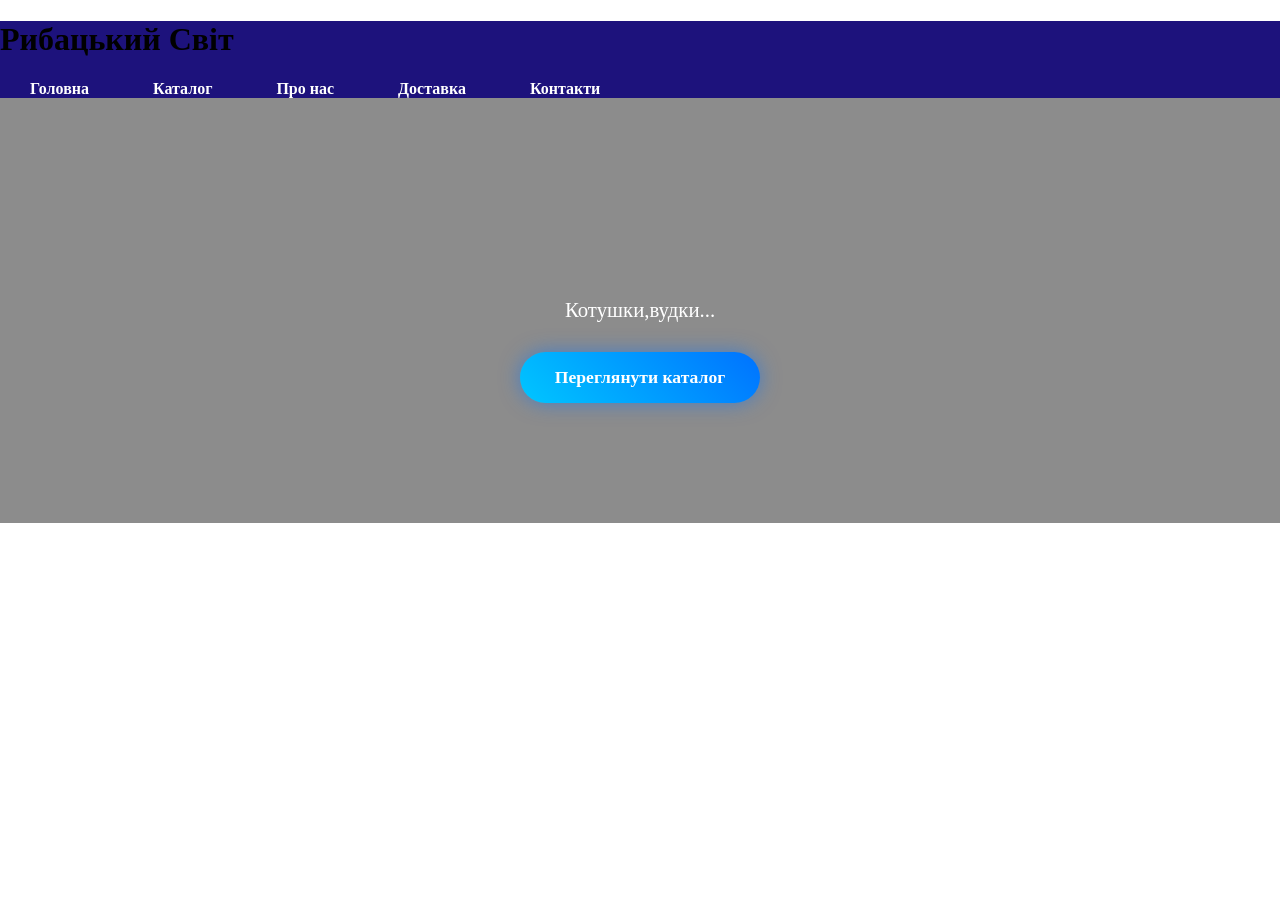
==== index.html @ ee188edd "Add files via upload" ====
<!DOCTYPE html>
<html lang="en">
<head>
    <link rel="preconnect" href="https://fonts.googleapis.com">
<link rel="preconnect" href="https://fonts.gstatic.com" crossorigin>
<link href="https://fonts.googleapis.com/css2?family=Playpen+Sans:wght@100..800&display=swap" rel="stylesheet">
    <meta charset="UTF-8">
    <meta name="viewport" content="width=device-width, initial-scale=1.0">
    <title>Document</title>
    <link rel="stylesheet" href="style.css">
</head>
<body>
    

    <header>
<h1> Рибацький Світ</h1>
 <nav>
    <a href="index.html">Головна</a>
    <a href="catalog.html">Каталог</a>
    <a href="about.html">Про нас</a>
    <a href="delivery.html">Доставка</a>
    <a href="contacts.html">Контакти</a>
</nav>
</header>

<main class="hero">
    <h1> Все для успішної риболовлі</h1>
    <p>Котушки,вудки...</p>
    <a class="btn"
<a href="catalog.html">Переглянути каталог</a>
</main>
    


</body>
</html>
---- style.css ----
body{
padding: 0;
margin: 0;
  
}

header{
    background-color: rgb(29, 18, 124);

}

img{
    width: 200px

}

nav{
    margin-top:15px;
}

nav a{
    color:white;
    text-decoration:none;
    margin:0 12px;
    padding:10px 18px;
    border-radius:30px;
    transition:0.3s;
    font-weight:bold;
}

nav a:hover{
    background:#00c6ff;
    color:#003b5c;
    transform:translateY(-3px);
}


.hero{
    text-align:center;
    padding:120px 20px;
    background:url("https://images.unsplash.com/photo-1500375592092-40eb2168fd21")
    center/cover;
    color:white;
    position:relative;
}

.hero::before{
    content:"";
    position:absolute;
    inset:0;
    background:rgba(0,0,0,0.45);
}

.hero h2,
.hero p,
.hero .btn{
    position:relative;
    z-index:2;
}

.hero h2{
    font-size:3rem;
    margin-bottom:20px;
}

.hero p{
    font-size:1.3rem;
    margin-bottom:30px;
}


.btn{
    display:inline-block;
    padding:15px 35px;
    background:linear-gradient(45deg,#00c6ff,#0072ff);
    color:white;
    text-decoration:none;
    border-radius:50px;
    font-size:1.1rem;
    font-weight:bold;
    transition:0.3s;
    box-shadow:0 0 20px rgba(0,114,255,0.5);
}

.btn:hover{
    transform:scale(1.08);
    box-shadow:0 0 30px rgba(0,198,255,0.8);
}



.card{
    width:280px;
    background:white;
    border-radius:20px;
    overflow:hidden;
    box-shadow:0 10px 25px rgba(0,0,0,0.15);
    transition:0.4s;
    text-align:center;
}

.card:hover{
    transform:translateY(-10px);
    box-shadow:0 15px 35px rgba(0,0,0,0.25);
}

.card img{
    width:100%;
    height:220px;
    object-fit:cover;
}

.card h3{
    color:#005f99;
    margin:15px 0;
}

.card p{
    margin:10px;
}

.card button{
    margin:15px;
    padding:12px 25px;
    border:none;
    border-radius:30px;
    background:linear-gradient(45deg,#00c853,#64dd17);
    color:white;
    font-weight:bold;
    cursor:pointer;
    transition:0.3s;
}

.card button:hover{
    transform:scale(1.05);
}

/* Форми */
form{
    max-width:500px;
    margin:40px auto;
    background:white;
    padding:30px;
    border-radius:20px;
    box-shadow:0 10px 30px rgba(0,0,0,0.15);
}

input,
textarea{
    width:100%;
    padding:15px;
    margin:10px 0;
    border:2px solid #b3e5fc;
    border-radius:10px;
    font-size:1rem;
}

input:focus,
textarea:focus{
    outline:none;
    border-color:#03a9f4;
}

button{
    width:100%;
    padding:15px;
    background:linear-gradient(45deg,#0099ff,#00e5ff);
    color:white;
    border:none;
    border-radius:10px;
    font-size:1rem;
    cursor:pointer;
}

/* Підвал */
footer{
    background:#001f3f;
    color:white;
    text-align:center;
    padding:25px;
    margin-top:50px;
}

@media(max-width:768px){

    header h1{
        font-size:2rem;
    }

    .hero h2{
        font-size:2rem;
    }

    .hero p{
        font-size:1rem;
    }

    nav a{
        display:inline-block;
        margin:5px;
    }
}
.catalog {
    display: grid;
    grid-template-columns: repeat(auto-fill, minmax(250px, 1fr));
    gap: 20px;
    padding: 20px;
}

.product {
    background: white;
    border-radius: 12px;
    overflow: hidden;
    box-shadow: 0 2px 8px rgba(0,0,0,0.15);
    text-align: center;
}

.product img {
    width: 100%;
    height: 180px;
    object-fit: cover;
}

.product h3 {
    margin: 10px 0;
}

.bct{
    display: inline-block;
    padding: 10px 18px;
    background: linear-gradient(135deg, #15e7e7, #063eb8);
    color: white;
    text-decoration: none;
    border-radius: 12px;
    font-weight: 600;
    transition: 0.25s ease;
    box-shadow: 0 4px 10px rgba(0,0,0,0.15);
}

.bct:hover{
    transform: translateY(-2px);
    box-shadow: 0 6px 14px rgba(0,0,0,0.25);
}

.bct:active{
    transform: translateY(1px);
    box-shadow: 0 3px 8px rgba(0,0,0,0.2);
}

.bde{
    display: inline-block;
    padding: 10px 18px;
    background: linear-gradient(135deg, #15e7e7, #063eb8);
    color: white;
    text-decoration: none;
    border-radius: 12px;
    font-weight: 600;
    transition: 0.25s ease;
    box-shadow: 0 4px 10px rgba(0,0,0,0.15);
}

.bde:hover{
    transform: translateY(-2px);
    box-shadow: 0 6px 14px rgba(0,0,0,0.25);
}

.bde:active{
    transform: translateY(1px);
    box-shadow: 0 3px 8px rgba(0,0,0,0.2);
}




.bab{
    display: inline-block;
    padding: 10px 18px;
    background: linear-gradient(135deg, #15e7e7, #063eb8);
    color: white;
    text-decoration: none;
    border-radius: 12px;
    font-weight: 600;
    transition: 0.25s ease;
    box-shadow: 0 4px 10px rgba(0,0,0,0.15);
}

.bab:hover{
    transform: translateY(-2px);
    box-shadow: 0 6px 14px rgba(0,0,0,0.25);
}

.bab:active{
    transform: translateY(1px);
    box-shadow: 0 3px 8px rgba(0,0,0,0.2);
}
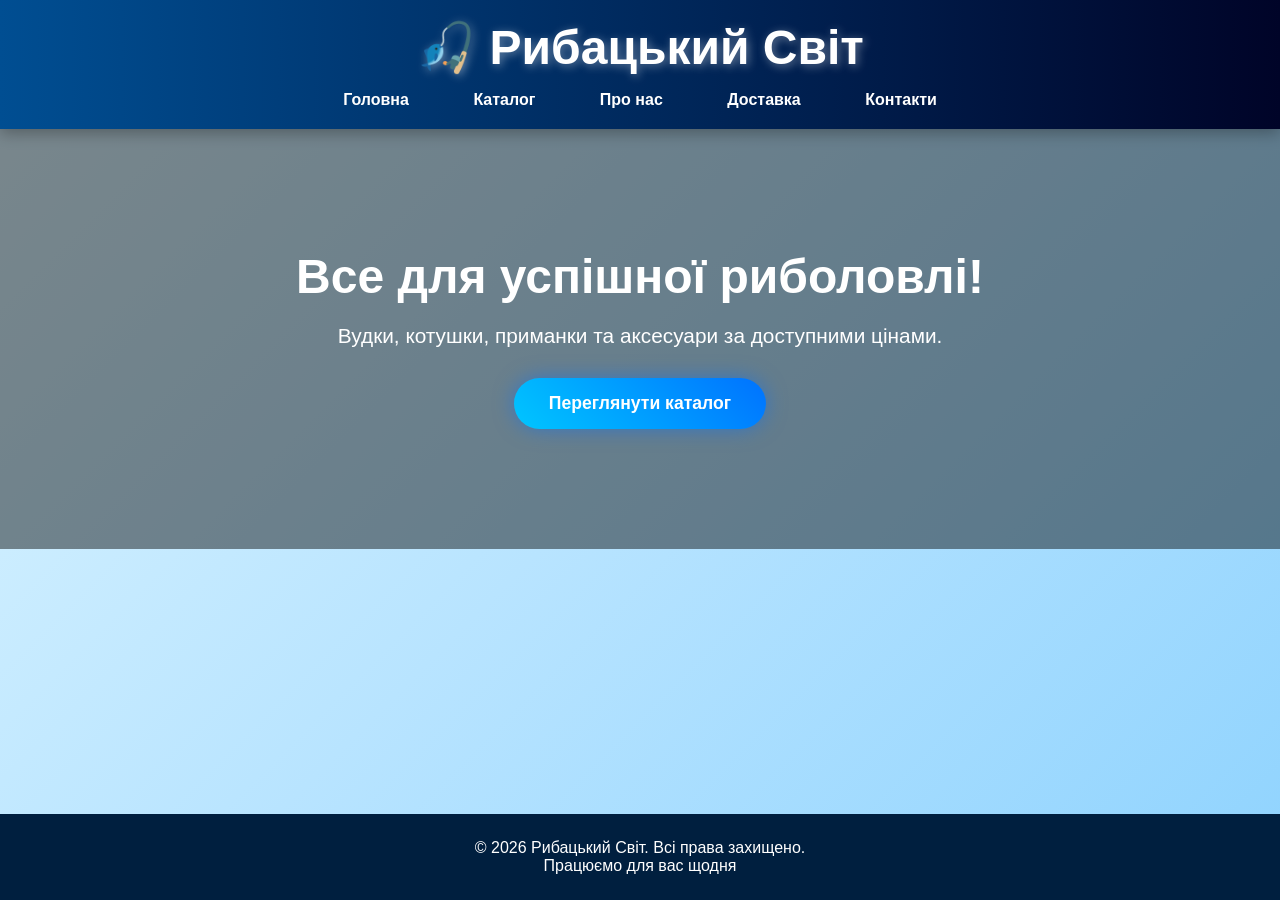
==== commit b5675def: "Add files via upload" ====
--- a/index.html
+++ b/index.html
@@ -1,36 +1,34 @@
- <!DOCTYPE html>
-<html lang="en">
+<!DOCTYPE html>
+<html lang="uk">
 <head>
-    <link rel="preconnect" href="https://fonts.googleapis.com">
-<link rel="preconnect" href="https://fonts.gstatic.com" crossorigin>
-<link href="https://fonts.googleapis.com/css2?family=Playpen+Sans:wght@100..800&display=swap" rel="stylesheet">
-    <meta charset="UTF-8">
-    <meta name="viewport" content="width=device-width, initial-scale=1.0">
-    <title>Document</title>
-    <link rel="stylesheet" href="style.css">
+<meta charset="UTF-8">
+<meta name="viewport" content="width=device-width, initial-scale=1.0">
+<title>Рибацький Світ - Головна</title>
+<link rel="stylesheet" href="style.css">
 </head>
 <body>
-    
 
-    <header>
-<h1> Рибацький Світ</h1>
- <nav>
-    <a href="index.html">Головна</a>
-    <a href="catalog.html">Каталог</a>
-    <a href="about.html">Про нас</a>
-    <a href="delivery.html">Доставка</a>
-    <a href="contacts.html">Контакти</a>
-</nav>
+<header>
+    <h1>🎣 Рибацький Світ</h1>
+    <nav>
+        <a href="index.html">Головна</a>
+        <a href="catalog.html">Каталог</a>
+        <a href="about.html">Про нас</a>
+        <a href="delivery.html">Доставка</a>
+        <a href="contacts.html">Контакти</a>
+    </nav>
 </header>
 
-<main class="hero">
-    <h1> Все для успішної риболовлі</h1>
-    <p>Котушки,вудки...</p>
-    <a class="btn"
-<a href="catalog.html">Переглянути каталог</a>
-</main>
-    
+<section class="hero">
+    <h2>Все для успішної риболовлі!</h2>
+    <p>Вудки, котушки, приманки та аксесуари за доступними цінами.</p>
+    <a class="btn" href="catalog.html">Переглянути каталог</a>
+</section>
 
+<footer>
+    <p>© 2026 Рибацький Світ. Всі права захищено.</p>
+    <p>Працюємо для вас щодня</p>
+</footer>
 
 </body>
 </html>
--- a/style.css
+++ b/style.css
@@ -1,295 +1,339 @@
-body{
-padding: 0;
-margin: 0;
-  
-}
-
-header{
-    background-color: rgb(29, 18, 124);
-
-}
-
-img{
-    width: 200px
-
-}
-
-nav{
-    margin-top:15px;
-}
-
-nav a{
-    color:white;
-    text-decoration:none;
-    margin:0 12px;
-    padding:10px 18px;
-    border-radius:30px;
-    transition:0.3s;
-    font-weight:bold;
-}
-
-nav a:hover{
-    background:#00c6ff;
-    color:#003b5c;
-    transform:translateY(-3px);
-}
-
-
-.hero{
-    text-align:center;
-    padding:120px 20px;
-    background:url("https://images.unsplash.com/photo-1500375592092-40eb2168fd21")
-    center/cover;
-    color:white;
-    position:relative;
-}
-
-.hero::before{
-    content:"";
-    position:absolute;
-    inset:0;
-    background:rgba(0,0,0,0.45);
+/* Загальні налаштування */
+* {
+    margin: 0;
+    padding: 0;
+    box-sizing: border-box;
+}
+
+body {
+    font-family: 'Segoe UI', Tahoma, Geneva, Verdana, sans-serif;
+    background: linear-gradient(135deg, #dff6ff, #b8e4ff, #8fd3fe);
+    min-height: 100vh;
+    color: #1b1b1b;
+    display: flex;
+    flex-direction: column;
+}
+
+header {
+    background: linear-gradient(90deg, #004e92, #000428);
+    padding: 20px;
+    text-align: center;
+    box-shadow: 0 4px 15px rgba(0, 0, 0, 0.3);
+}
+
+header h1 {
+    color: #fff;
+    font-size: 3rem;
+    text-shadow: 2px 2px 10px rgba(255, 255, 255, 0.4);
+}
+
+nav {
+    margin-top: 15px;
+}
+
+nav a {
+    color: white;
+    text-decoration: none;
+    margin: 0 12px;
+    padding: 10px 18px;
+    border-radius: 30px;
+    transition: 0.3s;
+    font-weight: bold;
+}
+
+nav a:hover {
+    background: #00c6ff;
+    color: #003b5c;
+    transform: translateY(-3px);
+}
+
+/* Головна сторінка */
+.hero {
+    text-align: center;
+    padding: 120px 20px;
+    background: url("https://images.unsplash.com/photo-1500375592092-40eb2168fd21") center/cover;
+    color: white;
+    position: relative;
+}
+
+.hero::before {
+    content: "";
+    position: absolute;
+    inset: 0;
+    background: rgba(0, 0, 0, 0.45);
 }
 
 .hero h2,
 .hero p,
-.hero .btn{
-    position:relative;
-    z-index:2;
-}
-
-.hero h2{
-    font-size:3rem;
-    margin-bottom:20px;
-}
-
-.hero p{
-    font-size:1.3rem;
-    margin-bottom:30px;
-}
-
-
-.btn{
-    display:inline-block;
-    padding:15px 35px;
-    background:linear-gradient(45deg,#00c6ff,#0072ff);
-    color:white;
-    text-decoration:none;
-    border-radius:50px;
-    font-size:1.1rem;
-    font-weight:bold;
-    transition:0.3s;
-    box-shadow:0 0 20px rgba(0,114,255,0.5);
-}
-
-.btn:hover{
-    transform:scale(1.08);
-    box-shadow:0 0 30px rgba(0,198,255,0.8);
-}
-
-
-
-.card{
-    width:280px;
-    background:white;
-    border-radius:20px;
-    overflow:hidden;
-    box-shadow:0 10px 25px rgba(0,0,0,0.15);
-    transition:0.4s;
-    text-align:center;
-}
-
-.card:hover{
-    transform:translateY(-10px);
-    box-shadow:0 15px 35px rgba(0,0,0,0.25);
-}
-
-.card img{
-    width:100%;
-    height:220px;
-    object-fit:cover;
-}
-
-.card h3{
-    color:#005f99;
-    margin:15px 0;
-}
-
-.card p{
-    margin:10px;
-}
-
-.card button{
-    margin:15px;
-    padding:12px 25px;
-    border:none;
-    border-radius:30px;
-    background:linear-gradient(45deg,#00c853,#64dd17);
-    color:white;
-    font-weight:bold;
-    cursor:pointer;
-    transition:0.3s;
-}
-
-.card button:hover{
-    transform:scale(1.05);
-}
-
-/* Форми */
-form{
-    max-width:500px;
-    margin:40px auto;
-    background:white;
-    padding:30px;
-    border-radius:20px;
-    box-shadow:0 10px 30px rgba(0,0,0,0.15);
-}
-
-input,
-textarea{
-    width:100%;
-    padding:15px;
-    margin:10px 0;
-    border:2px solid #b3e5fc;
-    border-radius:10px;
-    font-size:1rem;
-}
-
-input:focus,
-textarea:focus{
-    outline:none;
-    border-color:#03a9f4;
-}
-
-button{
-    width:100%;
-    padding:15px;
-    background:linear-gradient(45deg,#0099ff,#00e5ff);
-    color:white;
-    border:none;
-    border-radius:10px;
-    font-size:1rem;
-    cursor:pointer;
+.hero .btn {
+    position: relative;
+    z-index: 2;
+}
+
+.hero h2 {
+    font-size: 3rem;
+    margin-bottom: 20px;
+}
+
+.hero p {
+    font-size: 1.3rem;
+    margin-bottom: 30px;
+}
+
+.btn {
+    display: inline-block;
+    padding: 15px 35px;
+    background: linear-gradient(45deg, #00c6ff, #0072ff);
+    color: white;
+    text-decoration: none;
+    border-radius: 50px;
+    font-size: 1.1rem;
+    font-weight: bold;
+    transition: 0.3s;
+    box-shadow: 0 0 20px rgba(0, 114, 255, 0.5);
+}
+
+.btn:hover {
+    transform: scale(1.08);
+    box-shadow: 0 0 30px rgba(0, 198, 255, 0.8);
+}
+
+/* Каталог - сітка карток */
+.products {
+    display: grid;
+    grid-template-columns: repeat(auto-fill, minmax(280px, 1fr));
+    gap: 30px;
+    padding: 40px 20px;
+    max-width: 1400px;
+    margin: 0 auto;
+    width: 100%;
+}
+
+.card {
+    background: white;
+    border-radius: 20px;
+    overflow: hidden;
+    box-shadow: 0 10px 25px rgba(0, 0, 0, 0.15);
+    transition: 0.4s;
+    text-align: center;
+    display: flex;
+    flex-direction: column;
+}
+
+.card:hover {
+    transform: translateY(-10px);
+    box-shadow: 0 15px 35px rgba(0, 0, 0, 0.25);
+}
+
+.card img {
+    width: 100%;
+    height: 220px;
+    object-fit: cover;
+}
+
+.card h3 {
+    color: #005f99;
+    margin: 15px 0;
+}
+
+.card p {
+    margin: 10px;
+}
+
+/* Про нас */
+.about-container {
+    display: flex;
+    flex-wrap: wrap;
+    gap: 40px;
+    max-width: 1200px;
+    margin: 40px auto;
+    padding: 0 20px;
+    align-items: center;
+}
+
+.about-text {
+    flex: 1;
+    background: rgba(255, 255, 255, 0.85);
+    padding: 30px;
+    border-radius: 30px;
+    box-shadow: 0 8px 20px rgba(0,0,0,0.1);
+}
+
+.about-text h2 {
+    color: #004e92;
+    margin-bottom: 20px;
+}
+
+.about-text p {
+    margin: 15px 0;
+    line-height: 1.5;
+}
+
+.about-images {
+    flex: 1;
+    display: flex;
+    flex-direction: column;
+    gap: 20px;
+}
+
+.about-images img {
+    width: 100%;
+    border-radius: 24px;
+    box-shadow: 0 8px 16px rgba(0,0,0,0.15);
+    height: 200px;
+    object-fit: cover;
+}
+
+/* Доставка - картки */
+.delivery-grid {
+    display: grid;
+    grid-template-columns: repeat(auto-fit, minmax(260px, 1fr));
+    gap: 30px;
+    max-width: 1200px;
+    margin: 40px auto;
+    padding: 0 20px;
+}
+
+.delivery-card {
+    background: white;
+    border-radius: 28px;
+    padding: 30px 20px;
+    text-align: center;
+    box-shadow: 0 12px 24px rgba(0, 0, 0, 0.1);
+    transition: 0.2s;
+}
+
+.delivery-card:hover {
+    transform: translateY(-6px);
+}
+
+.delivery-card .icon {
+    font-size: 48px;
+    margin-bottom: 15px;
+}
+
+.delivery-card h3 {
+    color: #0072ff;
+    margin-bottom: 15px;
+}
+
+.delivery-card p {
+    margin: 8px 0;
+}
+
+/* Контакти */
+.contacts-wrapper {
+    display: flex;
+    flex-wrap: wrap;
+    gap: 40px;
+    max-width: 1100px;
+    margin: 40px auto;
+    padding: 0 20px;
+}
+
+.contacts-info {
+    flex: 1;
+    background: white;
+    padding: 30px;
+    border-radius: 28px;
+    box-shadow: 0 8px 20px rgba(0,0,0,0.1);
+}
+
+.contacts-info p {
+    margin: 15px 0;
+    font-size: 1.1rem;
+}
+
+.contacts-info a {
+    color: #004e92;
+    text-decoration: none;
+    font-weight: bold;
+}
+
+.map-placeholder {
+    margin-top: 20px;
+    padding: 20px;
+    background: #eef2f5;
+    border-radius: 20px;
+    text-align: center;
+    font-style: italic;
+}
+
+.feedback-form {
+    flex: 1;
+    background: white;
+    padding: 30px;
+    border-radius: 28px;
+    box-shadow: 0 8px 20px rgba(0,0,0,0.1);
+}
+
+.feedback-form h3 {
+    margin-bottom: 20px;
+    color: #004e92;
+}
+
+input, textarea {
+    width: 100%;
+    padding: 14px;
+    margin: 12px 0;
+    border: 2px solid #b3e5fc;
+    border-radius: 16px;
+    font-size: 1rem;
+    transition: 0.2s;
+}
+
+input:focus, textarea:focus {
+    outline: none;
+    border-color: #03a9f4;
+    box-shadow: 0 0 0 3px rgba(3,169,244,0.2);
+}
+
+button {
+    width: 100%;
+    padding: 14px;
+    background: linear-gradient(45deg, #0099ff, #00e5ff);
+    color: white;
+    border: none;
+    border-radius: 40px;
+    font-size: 1rem;
+    font-weight: bold;
+    cursor: pointer;
+    transition: 0.2s;
+}
+
+button:hover {
+    transform: scale(1.02);
+    box-shadow: 0 5px 12px rgba(0,153,255,0.4);
 }
 
 /* Підвал */
-footer{
-    background:#001f3f;
-    color:white;
-    text-align:center;
-    padding:25px;
-    margin-top:50px;
-}
-
-@media(max-width:768px){
-
-    header h1{
-        font-size:2rem;
-    }
-
-    .hero h2{
-        font-size:2rem;
-    }
-
-    .hero p{
-        font-size:1rem;
-    }
-
-    nav a{
-        display:inline-block;
-        margin:5px;
-    }
-}
-.catalog {
-    display: grid;
-    grid-template-columns: repeat(auto-fill, minmax(250px, 1fr));
-    gap: 20px;
-    padding: 20px;
-}
-
-.product {
-    background: white;
-    border-radius: 12px;
-    overflow: hidden;
-    box-shadow: 0 2px 8px rgba(0,0,0,0.15);
-    text-align: center;
-}
-
-.product img {
-    width: 100%;
-    height: 180px;
-    object-fit: cover;
-}
-
-.product h3 {
-    margin: 10px 0;
-}
-
-.bct{
-    display: inline-block;
-    padding: 10px 18px;
-    background: linear-gradient(135deg, #15e7e7, #063eb8);
-    color: white;
-    text-decoration: none;
-    border-radius: 12px;
-    font-weight: 600;
-    transition: 0.25s ease;
-    box-shadow: 0 4px 10px rgba(0,0,0,0.15);
-}
-
-.bct:hover{
-    transform: translateY(-2px);
-    box-shadow: 0 6px 14px rgba(0,0,0,0.25);
-}
-
-.bct:active{
-    transform: translateY(1px);
-    box-shadow: 0 3px 8px rgba(0,0,0,0.2);
-}
-
-.bde{
-    display: inline-block;
-    padding: 10px 18px;
-    background: linear-gradient(135deg, #15e7e7, #063eb8);
-    color: white;
-    text-decoration: none;
-    border-radius: 12px;
-    font-weight: 600;
-    transition: 0.25s ease;
-    box-shadow: 0 4px 10px rgba(0,0,0,0.15);
-}
-
-.bde:hover{
-    transform: translateY(-2px);
-    box-shadow: 0 6px 14px rgba(0,0,0,0.25);
-}
-
-.bde:active{
-    transform: translateY(1px);
-    box-shadow: 0 3px 8px rgba(0,0,0,0.2);
-}
-
-
-
-
-.bab{
-    display: inline-block;
-    padding: 10px 18px;
-    background: linear-gradient(135deg, #15e7e7, #063eb8);
-    color: white;
-    text-decoration: none;
-    border-radius: 12px;
-    font-weight: 600;
-    transition: 0.25s ease;
-    box-shadow: 0 4px 10px rgba(0,0,0,0.15);
-}
-
-.bab:hover{
-    transform: translateY(-2px);
-    box-shadow: 0 6px 14px rgba(0,0,0,0.25);
-}
-
-.bab:active{
-    transform: translateY(1px);
-    box-shadow: 0 3px 8px rgba(0,0,0,0.2);
+footer {
+    background: #001f3f;
+    color: white;
+    text-align: center;
+    padding: 25px;
+    margin-top: auto;
+}
+
+@media (max-width: 768px) {
+    header h1 {
+        font-size: 2rem;
+    }
+    .hero h2 {
+        font-size: 2rem;
+    }
+    .hero p {
+        font-size: 1rem;
+    }
+    nav a {
+        display: inline-block;
+        margin: 5px;
+        padding: 6px 12px;
+    }
+    .about-container {
+        flex-direction: column;
+    }
+    .contacts-wrapper {
+        flex-direction: column;
+    }
 }
